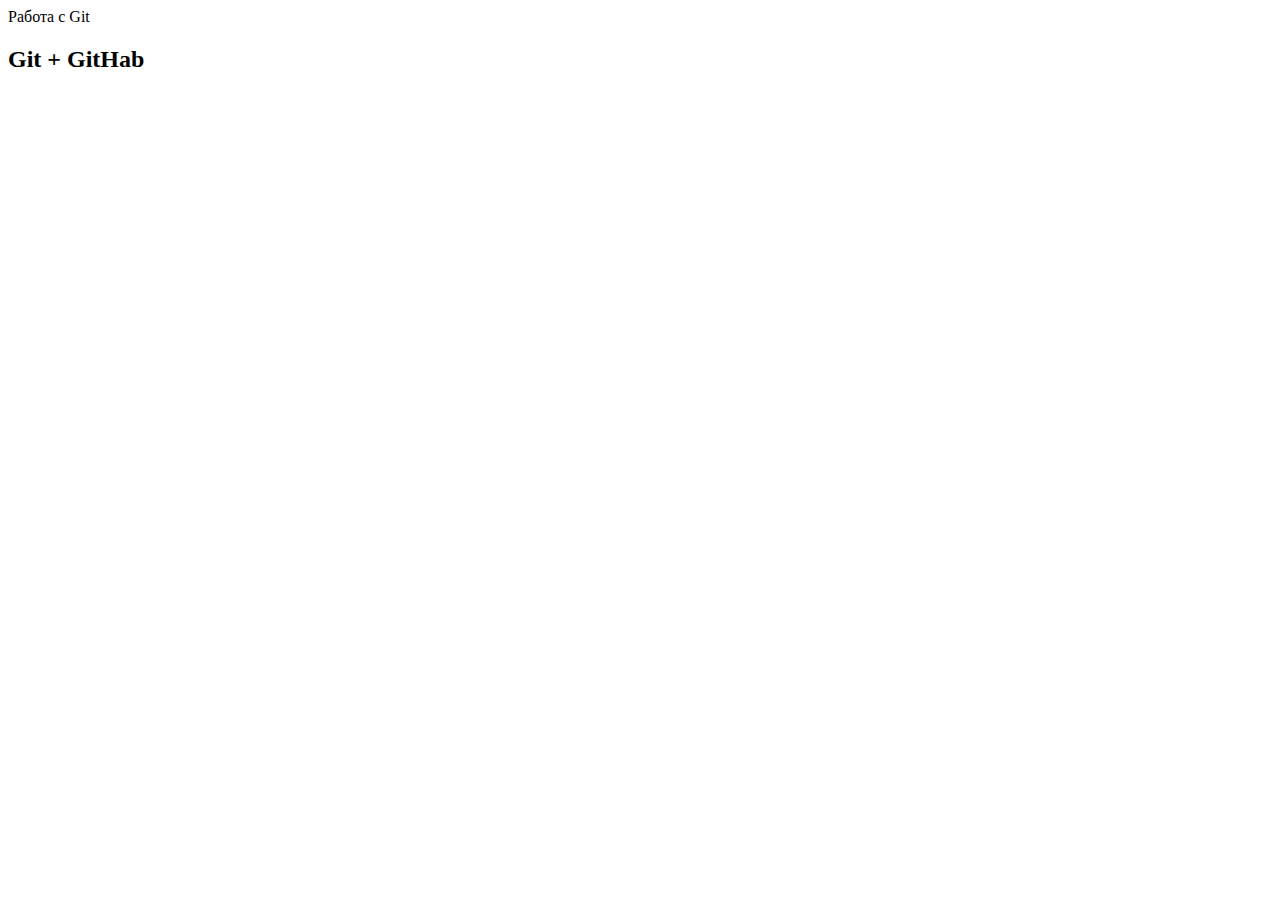
==== index.html @ 2c610c3f "first commit" ====
<!DOCTYPE html>
<html lang="en">
<head>
   <meta charset="UTF-8">
   <meta http-equiv="X-UA-Compatible" content="IE=edge">
   <meta name="viewport" content="width=device-width, initial-scale=1.0">
   <link rel="stylesheer" href="css/main.css"
   <title>Работа с Git</title>
</head>
<body>
   <h2>Git + GitHab</h2>
</body>
</html>
---- css/main.css ----
body {
  background-color: rgb(35, 35, 189);
}
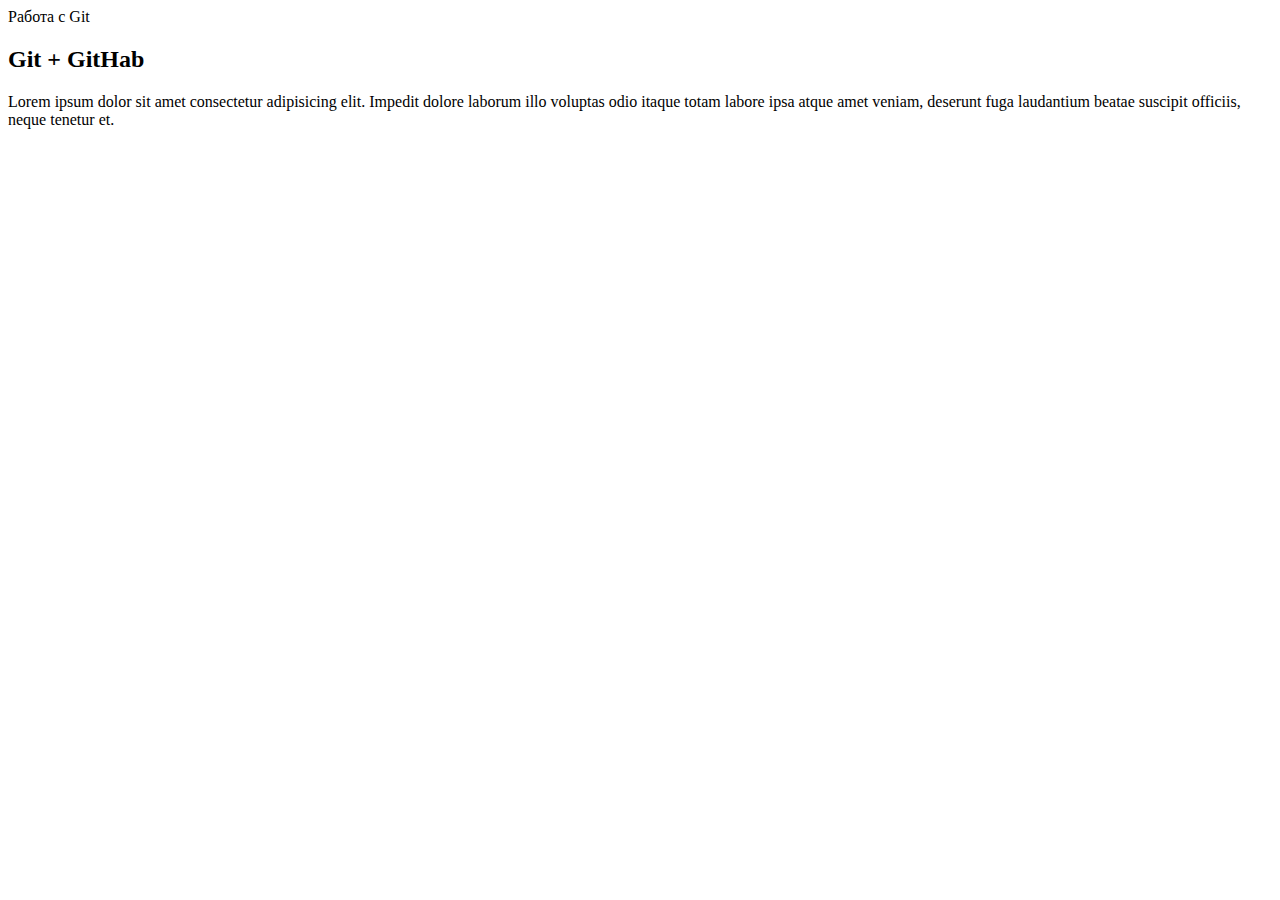
==== commit 9256824e: "наши изменения" ====
--- a/index.html
+++ b/index.html
@@ -9,5 +9,6 @@
 </head>
 <body>
    <h2>Git + GitHab</h2>
+   <p>Lorem ipsum dolor sit amet consectetur adipisicing elit. Impedit dolore laborum illo voluptas odio itaque totam labore ipsa atque amet veniam, deserunt fuga laudantium beatae suscipit officiis, neque tenetur et.</p>
 </body>
 </html>--- a/css/main.css
+++ b/css/main.css
@@ -1,3 +1,10 @@
 body {
   background-color: rgb(35, 35, 189);
 }
+.h {
+  color: aqua;
+  font-size: 38px;
+}
+.p {
+  color: brown;
+}
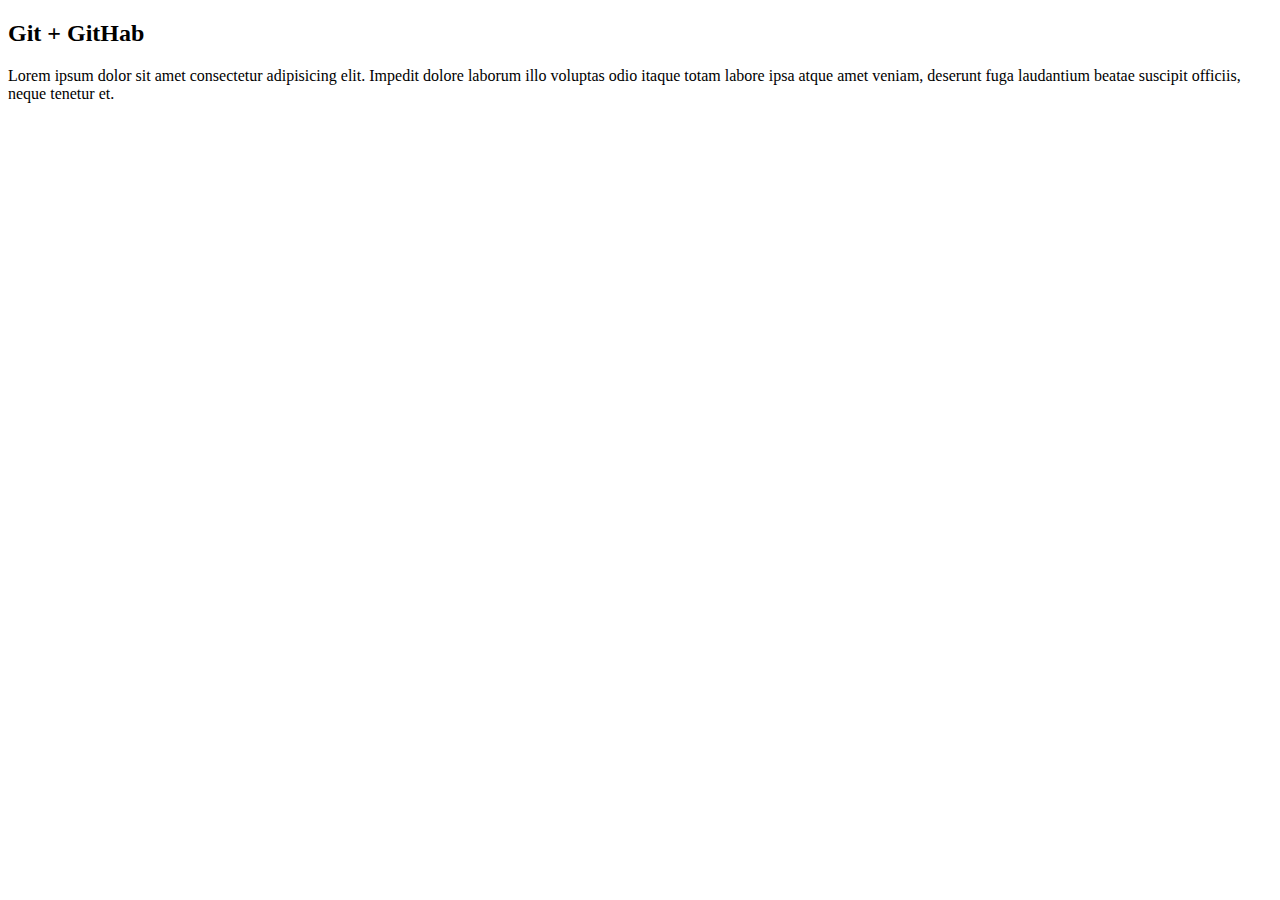
==== commit f9daf02d: "javaZadanie1" ====
--- a/index.html
+++ b/index.html
@@ -4,7 +4,8 @@
    <meta charset="UTF-8">
    <meta http-equiv="X-UA-Compatible" content="IE=edge">
    <meta name="viewport" content="width=device-width, initial-scale=1.0">
-   <link rel="stylesheer" href="css/main.css"
+   <link rel="stylesheer" href="css/main.css">
+   <script src="javaScriptZadania/zadanie1.js"></script>
    <title>Работа с Git</title>
 </head>
 <body>
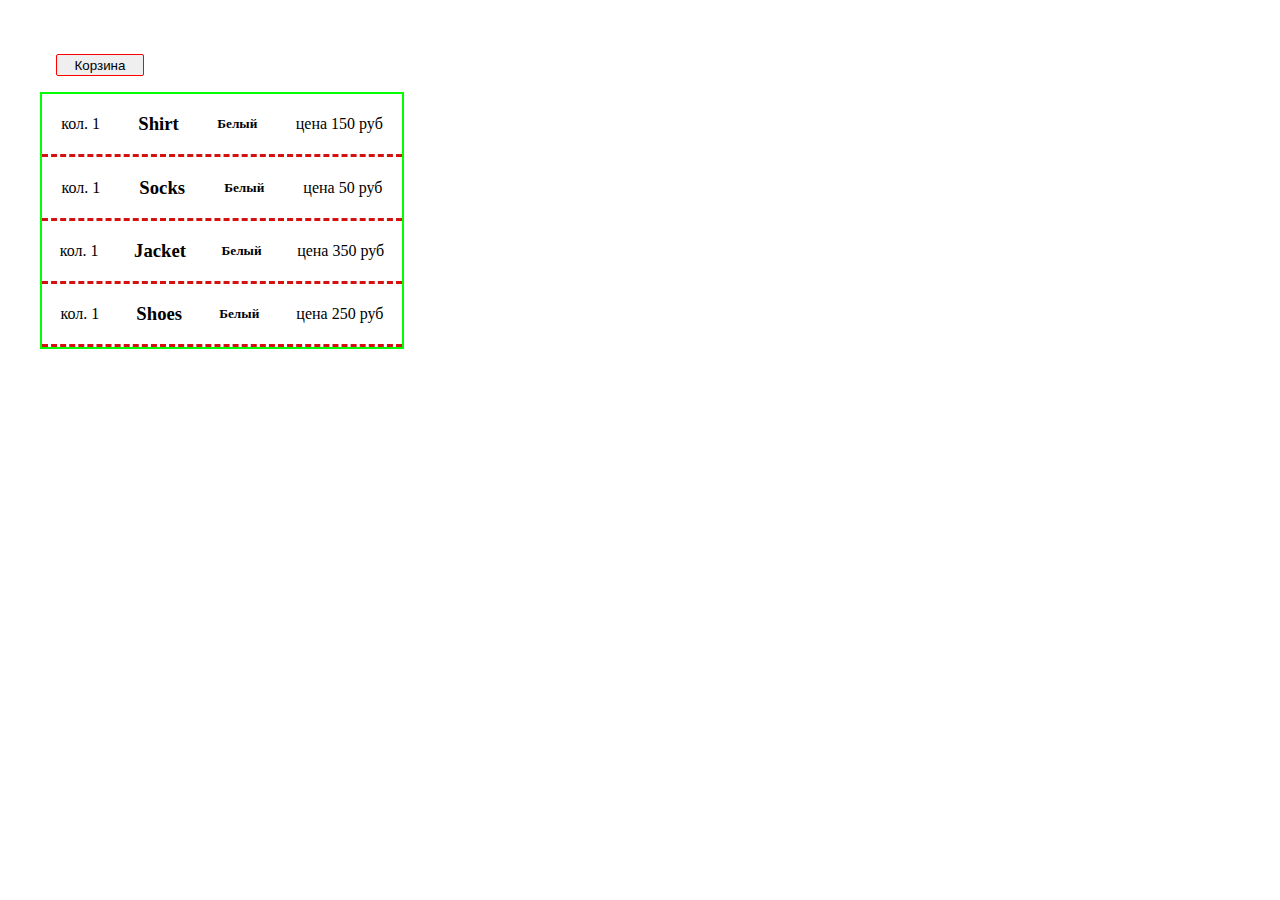
==== commit 036cd75f: "Add files via upload" ====
--- a/index.html
+++ b/index.html
@@ -1,15 +1,23 @@
-<!DOCTYPE html>
-<html lang="en">
-<head>
-   <meta charset="UTF-8">
-   <meta http-equiv="X-UA-Compatible" content="IE=edge">
-   <meta name="viewport" content="width=device-width, initial-scale=1.0">
-   <link rel="stylesheer" href="css/main.css">
-   <script src="javaScriptZadania/zadanie1.js"></script>
-   <title>Работа с Git</title>
-</head>
-<body>
-   <h2>Git + GitHab</h2>
-   <p>Lorem ipsum dolor sit amet consectetur adipisicing elit. Impedit dolore laborum illo voluptas odio itaque totam labore ipsa atque amet veniam, deserunt fuga laudantium beatae suscipit officiis, neque tenetur et.</p>
-</body>
+<!DOCTYPE html>
+<html lang="en">
+<head>
+   <meta charset="UTF-8">
+   <meta http-equiv="X-UA-Compatible" content="IE=edge">
+   <meta name="viewport" content="width=device-width, initial-scale=1.0">
+   <link rel="stylesheet" href="maiCss.css">
+   <title>Document</title>
+</head>
+<body>
+   <div class="container">
+   <header>
+      <button class="cart-button" type="button">Корзина</button>
+    </header>
+    <main>
+      
+      <div class="goods-list"></div>
+      
+    </main>
+   </div>
+    <script src="maiJs.js"></script>
+</body>
 </html>--- a/maiCss.css
+++ b/maiCss.css
@@ -0,0 +1,24 @@
+.container{
+   width: 1200px;
+   margin: 0 auto;
+   padding: 30px 16px;
+}
+.goods-list{
+ width: 30%;
+   border: 2px solid rgb(0, 255, 0);
+}
+.goods-item{
+   display: flex;
+   justify-content: space-around;
+   align-items: center;
+   border-bottom-color: #d41010;
+    border-bottom-style: dashed;
+}
+.cart-button{
+   margin: 16px;
+   border: 1px solid #ff0000;
+   border-radius: 2px;
+   width: 88px;
+   height: 22px;
+   cursor: pointer;
+}